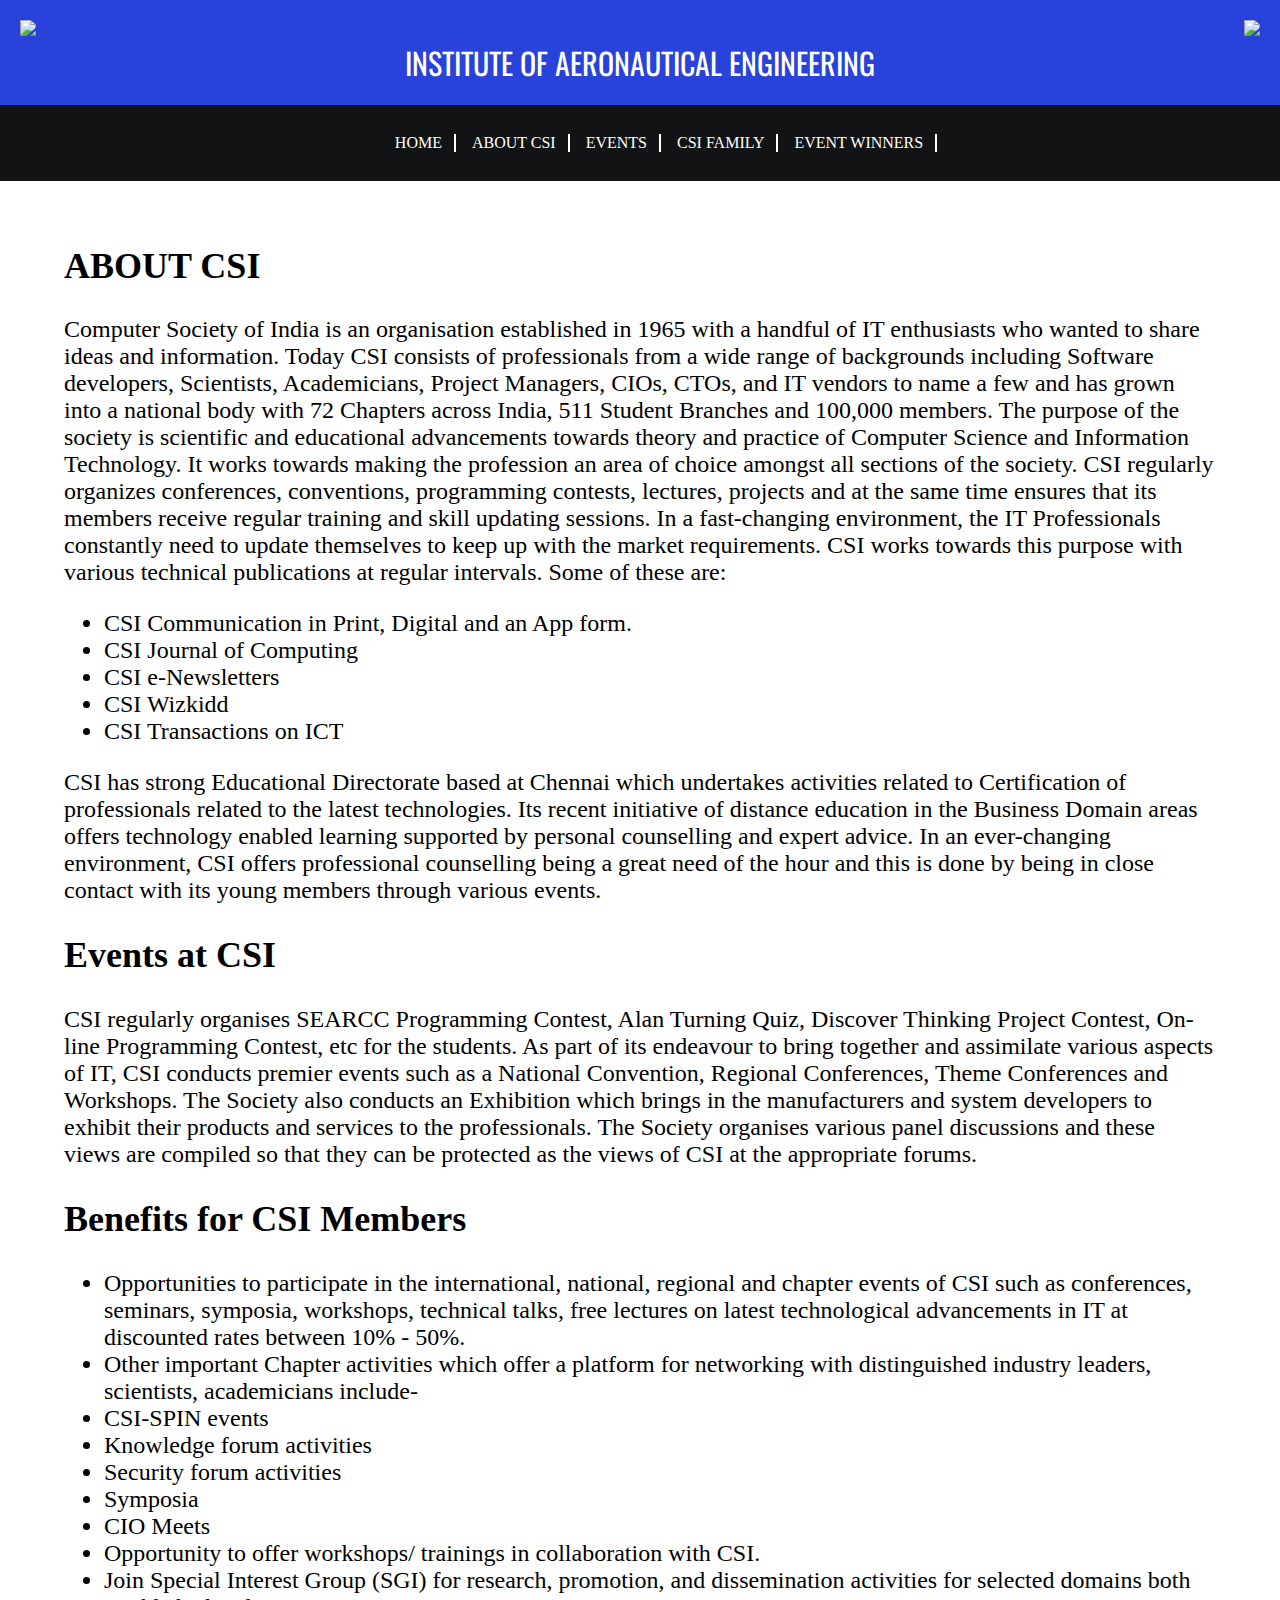
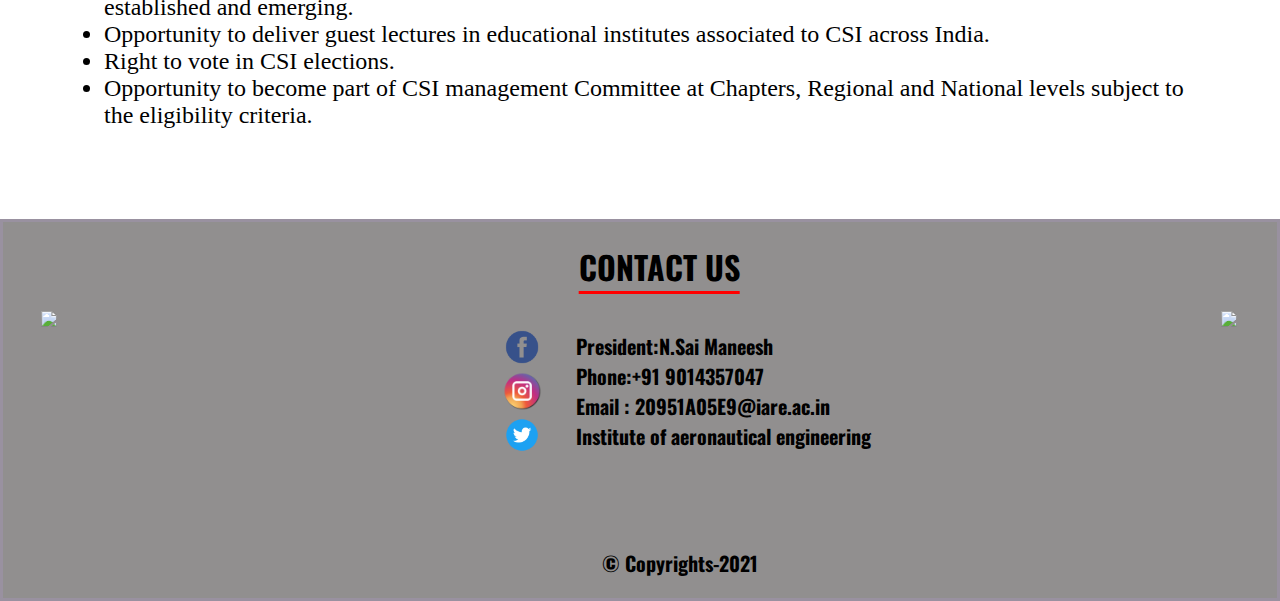
==== about.html @ aff1c54c "Add files via upload" ====
<!DOCTYPE html>
<html lang="en">
<head>
    <meta charset="UTF-8">
    <title>CSI IARE STUDENT CHAPTER</title>
    <link rel="stylesheet" href="style.css">
    <link rel="preconnect" href="https://fonts.googleapis.com">
    <link rel="preconnect" href="https://fonts.gstatic.com" crossorigin>
    <link href="https://fonts.googleapis.com/css2?family=Oswald:wght@500;700&display=swap" rel="stylesheet">
    <link rel="stylesheet" href="https://cdnjs.cloudflare.com/ajax/libs/font-awesome/4.7.0/css/font-awesome.min.css">
</head>
<body>
    <div class="overall">
        <div class="main" style="background-color: rgb(40, 66, 218);padding: 20px;bottom: 0%;">
                <div><img src="https://images.static-collegedunia.com/public/college_data/images/logos/1595511610Annotation20200723190447.jpg" height="80"></div>
                <div style=" font-size: 30px;font-family: 'Oswald', sans-serif;color: white;padding-top: 20px;"> INSTITUTE OF AERONAUTICAL ENGINEERING</div>
                <div><img src="https://upload.wikimedia.org/wikipedia/en/thumb/e/e0/Csi_logo_india.jpg/220px-Csi_logo_india.jpg" height="80"></div>
        </div>
        <div class="links" style="background-color: rgb(18, 19, 20);padding-top: 1%;padding-bottom: 1%;">
            <ul>
                <li><a style="text-decoration: none;color: white;" href="index.html">HOME</a></li>
                <li><a style="text-decoration: none;color: white;" href="about.html">ABOUT CSI</a></li>
                <li><a style="text-decoration: none;color: white;" href="event.html">EVENTS</a></li>
                <li><a style="text-decoration: none;color: white;" href="csifamily.html">CSI FAMILY</a></li>
                <li><a style="text-decoration: none;color: white;" href="eventwinner.html">EVENT WINNERS</a></li>
            </ul>
        </div>
        <div class="aboutcsi">
            <h2>ABOUT CSI</h2>
            <p>Computer Society of India is an organisation established in 1965 with a handful of IT enthusiasts who wanted to share ideas and information. Today CSI consists of professionals from a wide range of backgrounds including Software developers, Scientists, Academicians, Project Managers, CIOs, CTOs, and IT vendors to name a few and has grown into a national body with 72 Chapters across India, 511 Student Branches and 100,000 members.
            The purpose of the society is scientific and educational advancements towards theory and practice of Computer Science and Information Technology. It works towards making the profession an area of choice amongst all sections of the society. CSI regularly organizes conferences, conventions, programming contests, lectures, projects and at the same time ensures that its members receive regular training and skill updating sessions.
            In a fast-changing environment, the IT Professionals constantly need to update themselves to keep up with the market requirements. CSI works towards this purpose with various technical publications at regular intervals. Some of these are:
            <ul>
                <li>CSI Communication in Print, Digital and an App form.</li>
                <li>CSI Journal of Computing</li>
                <li>CSI e-Newsletters</li>
                <li>CSI Wizkidd</li>
                <li>CSI Transactions on ICT</li>
            </ul>
            </p>
            <p>
                CSI has strong Educational Directorate based at Chennai which undertakes activities related to Certification of professionals related to the latest technologies. Its recent initiative of distance education in the Business Domain areas offers technology enabled learning supported by personal counselling and expert advice. In an ever-changing environment, CSI offers professional counselling being a great need of the hour and this is done by being in close contact with its young members through various events.
            </p>
            <h2>Events at CSI</h2>
            <p>
                CSI regularly organises SEARCC Programming Contest, Alan Turning Quiz, Discover Thinking Project Contest, On-line Programming Contest, etc for the students.
                As part of its endeavour to bring together and assimilate various aspects of IT, CSI conducts premier events such as a National Convention, Regional Conferences, Theme Conferences and Workshops. The Society also conducts an Exhibition which brings in the manufacturers and system developers to exhibit their products and services to the professionals. The Society organises various panel discussions and these views are compiled so that they can be protected as the views of CSI at the appropriate forums.
            </p>
            <h2>Benefits for CSI Members</h2>
            <p>
                <ul>
                    <li>Opportunities to participate in the international, national, regional and chapter events of CSI such as conferences, seminars, symposia, workshops, technical talks, free lectures on latest technological advancements in IT at discounted rates between 10% - 50%.</li>
                    <li>Other important Chapter activities which offer a platform for networking with distinguished industry leaders, scientists, academicians include-
                    <li>
                        CSI-SPIN events
                    </li>
                    <li>Knowledge forum activities</li>
                    <li>Security forum activities</li>
                    <li>Symposia</li>
                    <li>CIO Meets</li>
</li>
                    <li>Opportunity to offer workshops/ trainings in collaboration with CSI.</li>
                    <li>Join Special Interest Group (SGI) for research, promotion, and dissemination activities for selected domains both established and emerging.</li>
                    <li>Opportunity to deliver guest lectures in educational institutes associated to CSI across India.</li>
                    <li>Right to vote in CSI elections.</li>
                    <li>Opportunity to become part of CSI management Committee at Chapters, Regional and National levels subject to the eligibility criteria.</li>
                </ul>
                
            </p>


        </div>

        <div class="lastofpage">
            <div class="contact">
                <h1 style="font-family: 'Oswald', sans-serif; text-size-adjust: 20%;"><u>CONTACT US</u></h1>
            </div>
            <div class="logo">
                <div class="iarelogo"><img src="https://images.static-collegedunia.com/public/college_data/images/logos/1595511610Annotation20200723190447.jpg"width="150"></div>
                
                <div class="logolinks">
                    <ul>
                        <li><a href="https://www.facebook.com/IAREOFFICIAL"><img src="f.png" width="40"></a></li>
                        <li><a href="https://www.instagram.com/iare_hyderabad/"><img src="i.png" width="40"></a></li>
                        <li><a href="https://twitter.com/aeronauticalof"><img src="t.png" width="40"></a></li>                        
                                          
                    </ul>
                    
                </div>
                <div class="address" style="font-size: 20px;">
                    <ul>
                        <li>President:N.Sai Maneesh</li>
                        <li>Phone:+91 9014357047</li>
                        <li>Email : 20951A05E9@iare.ac.in</li>
                        <li>Institute of aeronautical engineering</li>
                        <li style="padding-top: 15%;padding-left: 4%;">&#169; Copyrights-2021</li>
                    </ul>
                </div>
                <div class="csilogo" style="padding-right: 40px;">
                    <img src="https://upload.wikimedia.org/wikipedia/en/thumb/e/e0/Csi_logo_india.jpg/220px-Csi_logo_india.jpg" width="150">
                </div>
            </div>
        </div>
    </div>
</body>
</html>
---- style.css ----
.overall{
    position: absolute;
    right: 0%;
    left: 0%;
    top: 0%;
    padding: 0;
    margin:0;
}
.links{
    flex: 1;
    text-align: center;
    color: white;
}
.links ul li{
    
    list-style: none;
    display: inline-block;
    padding: 0% 12px;
    position: relative;
    border-color: white;
    border-right: 2px solid;
}
.overall{
    padding: 0% 0% 0% 0%;
    margin: 0%;
}
.midimages ul li{
    position: absolute;
    list-style: none;
}
.midimages{
    padding: 0% 0% 0% 3%;
    
}
.activities{
    padding: 29% 0% 0% 40%;
}

.images-text{
    display: grid;
    grid-template-columns: 1fr 1fr 1fr;
    padding: 0% 10%;
}
.lastofpage{
    margin-top: 7%;
    padding: 0% 0% 0% 3%;
    background-color:rgb(145, 143, 143);
    border-style: solid;
    border-color: rgb(153, 145, 160);
}
.contact{
    text-align: center;
    position: relative;
}
u{
    text-decoration: underline;
    text-decoration-style: solid;
    text-underline-offset: 10px;
    text-decoration-thickness: 3.1px;
    text-decoration-color: red;
}

.logo{
      display: grid;
      grid-template-columns: 1fr 0.3fr 1.8fr 0.1fr;
}
.logo ul li{
      list-style: none;
      justify-content: space-between;
}
.logolinks{
    position: relative;
    left: 35%;
    
}
.address{
    font-family: 'Oswald', sans-serif;
    font-weight: bold;
}
.res-circle {
    width: 80%;
    border-radius: 50%;
    background: #c5d1e4;
    border-style: solid;
    border-color: rgb(91, 91, 95);
    line-height: 0;
    position: relative;
  }
  .res-circle::after {
    content: "";
    display: block;
    padding-bottom: 100%;
  }
   
  .circle-txt {
    position: absolute;
    bottom: 50%;
    width: 100%;
    text-align: center;
    font-family: arial, sans-serif;
    font-weight: bold;
  }
  .avatar {
    vertical-align: middle;
    width: 250px;
    height: 250px;
    border-radius: 50%;
  }
  .avatars {
    vertical-align: middle;
    width: 150px;
    height: 150px;
    border-radius: 50%;
  }
  .profile-text{
      padding: 0% 0% 0% 10%;
      display: grid;
      grid-template-columns: 1fr 1fr;
  }
  .heads{
      display: grid;
      grid-template-columns: 1fr 1fr 1fr 1fr 1fr 1fr 1fr 1fr 1fr 1fr;
  }
  .heads5{
    display: grid;
    grid-template-columns: 1fr 1fr 1fr 1fr 1fr 1fr 1fr 1fr ;
}
  .names{
      padding-top: 30%;
      padding-right:20%;
      font-family: 'Oswald', sans-serif;
  }
  .heads3{
      padding: 5% 20% 0% 20%;
    display: grid;
    grid-template-columns: 1fr 1fr 1fr 1fr 1fr 1fr;
  }
  .heads2{
    padding: 5% 30% 0% 30%;
  display: grid;
  grid-template-columns: 1fr 1fr 1fr 1fr;
}
.pic-text{
    padding-top: 15%;
    font-family: 'Oswald', sans-serif;
}
.wrapper{
    padding: 10%;
}
.main{
    display: flex;
    justify-content: space-between;
    text-align: center;
}
.c1{
    display: flex;
    justify-items:baseline ;
}
.aboutcsi{
    font-size: 150%;
    margin: 5% 5%;
}
.aboutcsi p{
    font-size: 100%;
}
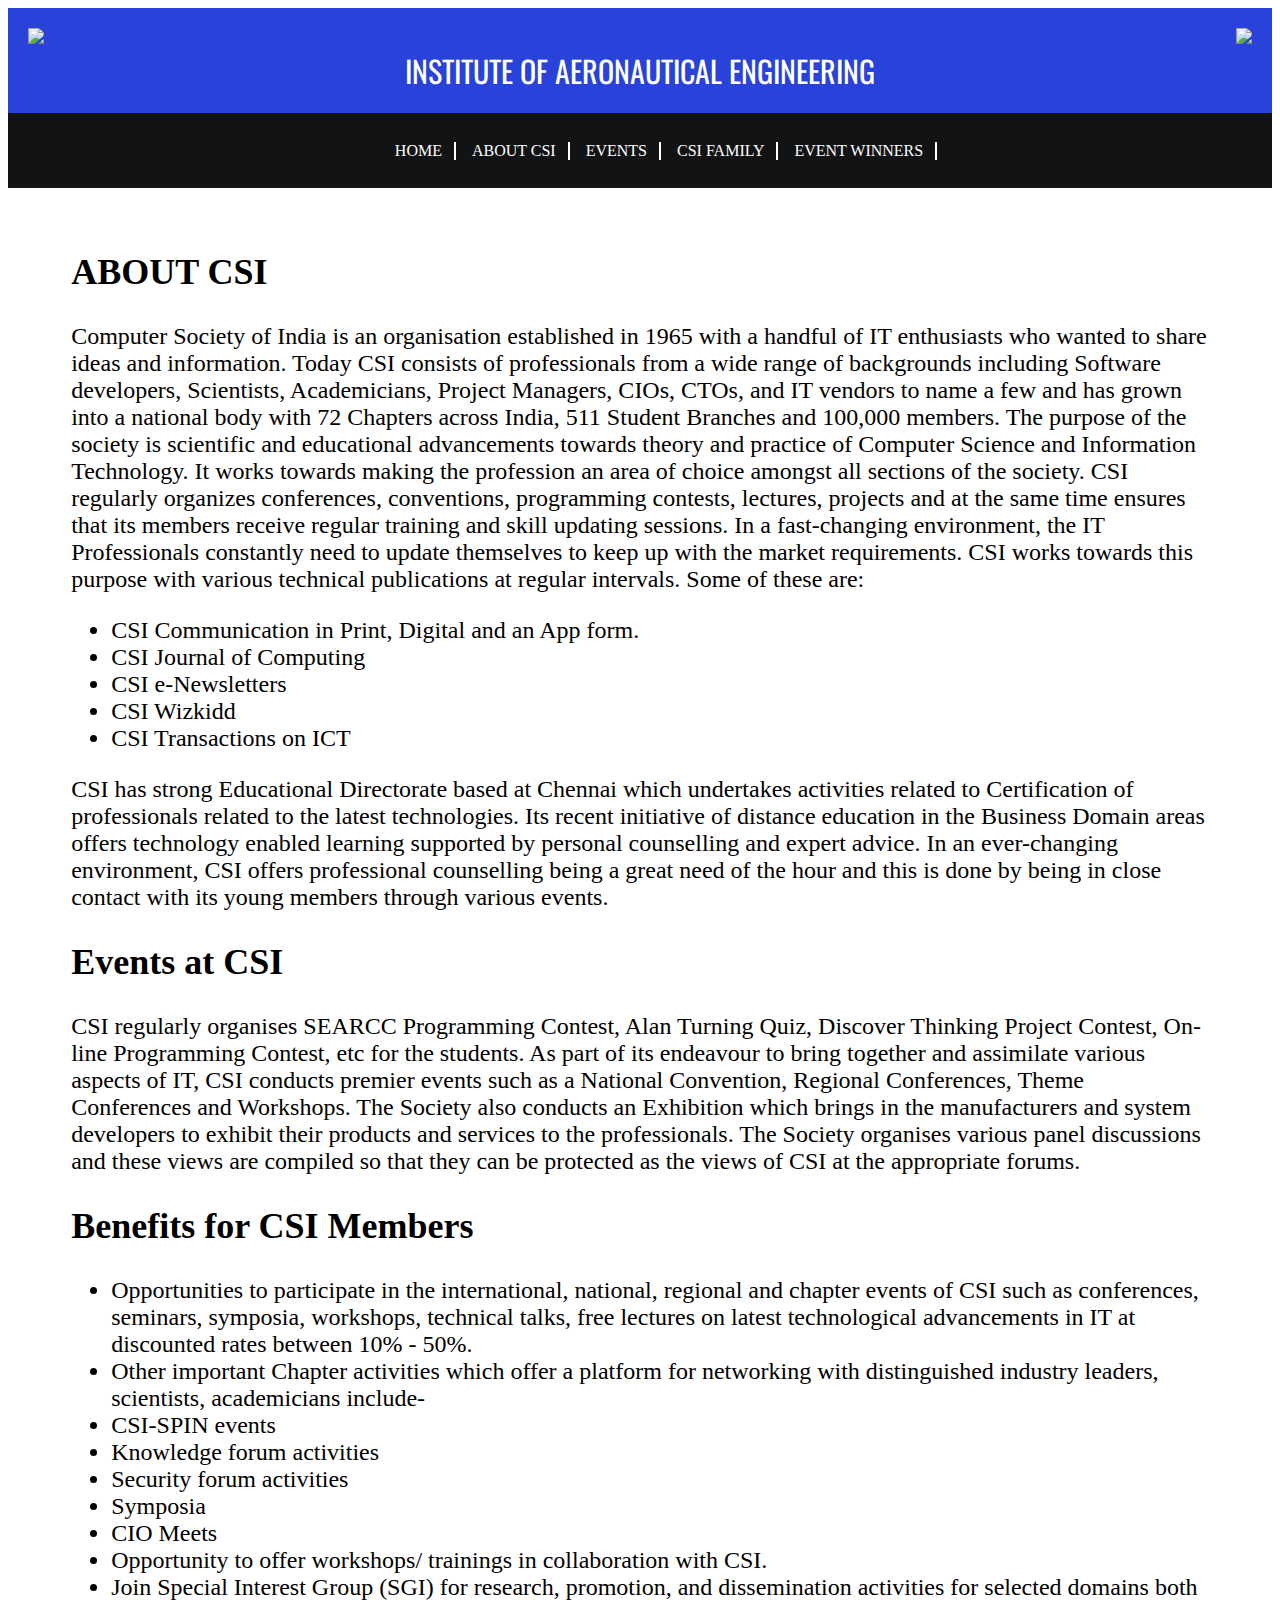
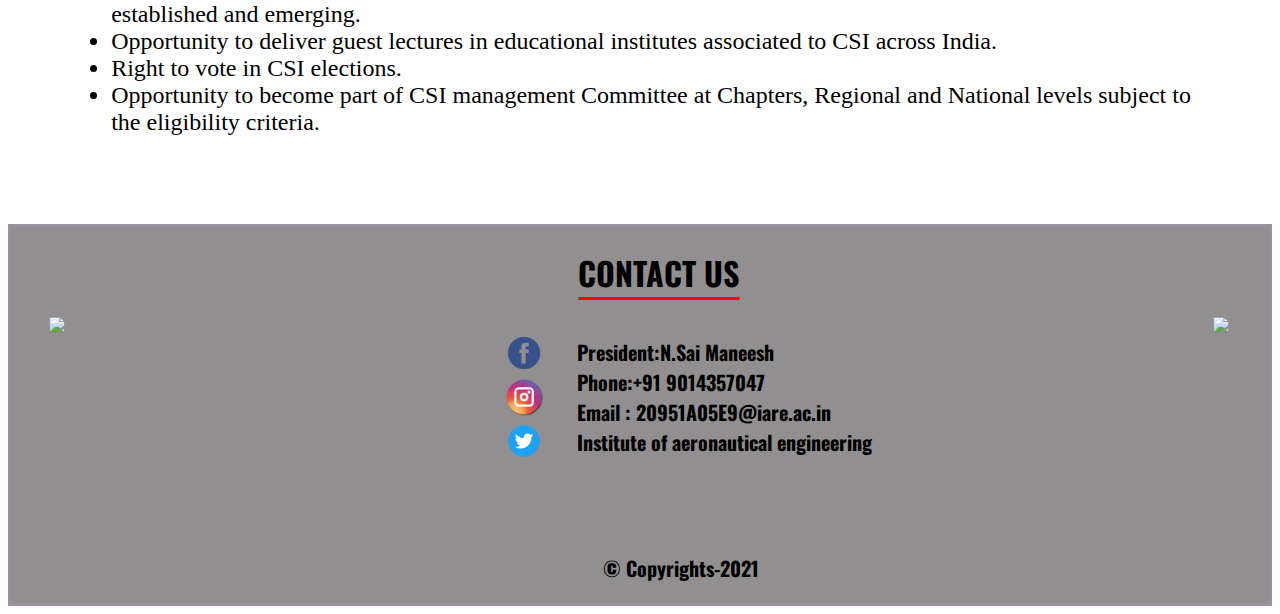
==== commit b57059df: "Add files via upload" ====
--- a/about.html
+++ b/about.html
@@ -58,7 +58,6 @@
                     <li>Security forum activities</li>
                     <li>Symposia</li>
                     <li>CIO Meets</li>
-</li>
                     <li>Opportunity to offer workshops/ trainings in collaboration with CSI.</li>
                     <li>Join Special Interest Group (SGI) for research, promotion, and dissemination activities for selected domains both established and emerging.</li>
                     <li>Opportunity to deliver guest lectures in educational institutes associated to CSI across India.</li>
--- a/style.css
+++ b/style.css
@@ -1,5 +1,4 @@
 .overall{
-    position: absolute;
     right: 0%;
     left: 0%;
     top: 0%;
@@ -24,16 +23,11 @@
     padding: 0% 0% 0% 0%;
     margin: 0%;
 }
-.midimages ul li{
-    position: absolute;
-    list-style: none;
-}
 .midimages{
-    padding: 0% 0% 0% 3%;
-    
+    padding: 5% 0% 0% 7%;
 }
 .activities{
-    padding: 29% 0% 0% 40%;
+    padding: 0% 0% 0% 40%;
 }
 
 .images-text{
@@ -119,7 +113,7 @@
   }
   .heads{
       display: grid;
-      grid-template-columns: 1fr 1fr 1fr 1fr 1fr 1fr 1fr 1fr 1fr 1fr;
+      grid-template-columns: 1fr 1fr 1fr 1fr 1fr 1fr 1fr 1fr ;
   }
   .heads5{
     display: grid;
@@ -162,4 +156,4 @@
 }
 .aboutcsi p{
     font-size: 100%;
-}+}
